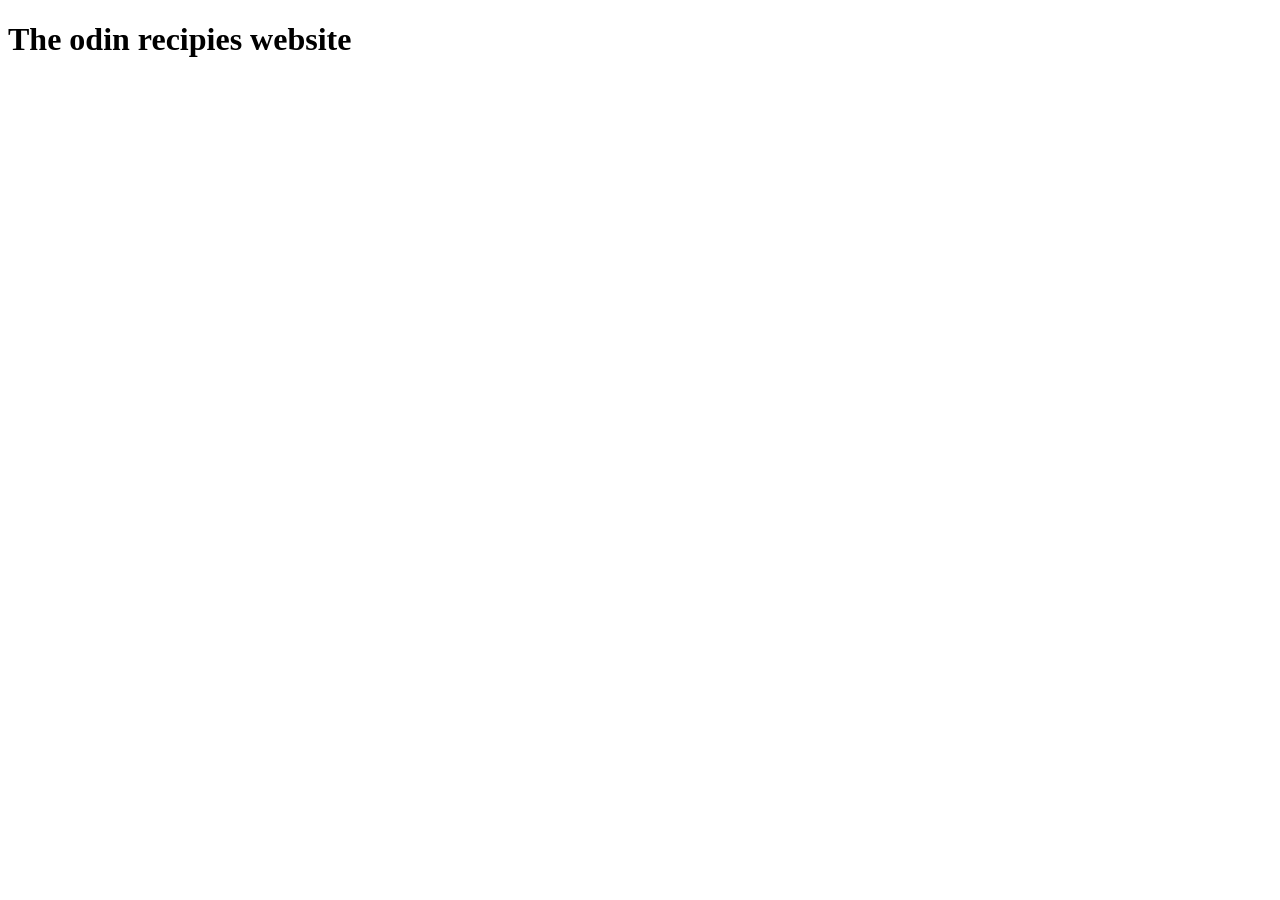
==== index.html @ 0ec38508 "Added starting files" ====
<!DOCTYPE html>
<html lang="en">
<head>
    <meta charset="UTF-8">
    <meta name="viewport" content="width=device-width, initial-scale=1.0">
    <title>TOP &mdash; recipies</title>
</head>
<body>
    <h1>The odin recipies website</h1>
</body>
</html>
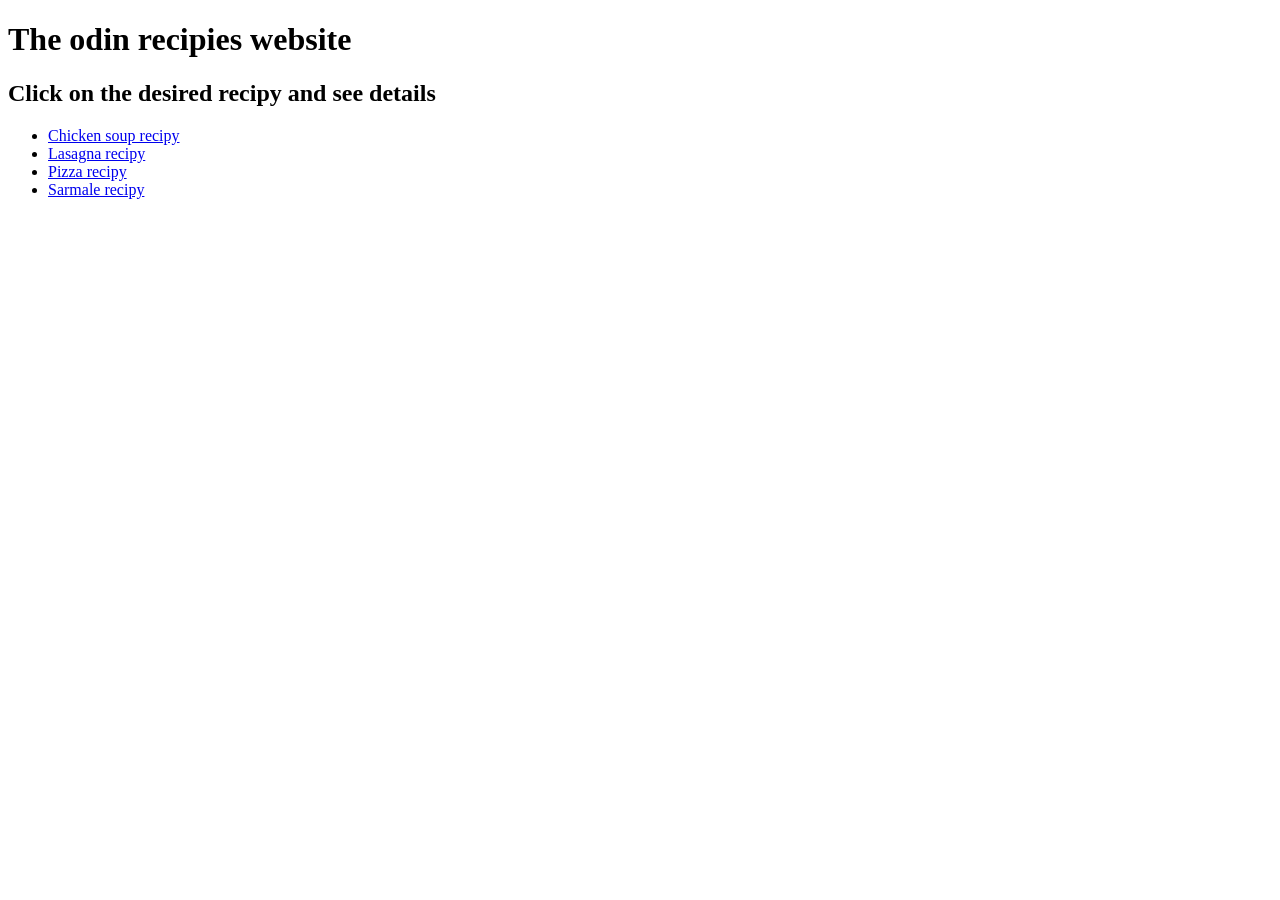
==== commit 52609c14: "Added links to recipies and back link to home back" ====
--- a/index.html
+++ b/index.html
@@ -7,5 +7,12 @@
 </head>
 <body>
     <h1>The odin recipies website</h1>
+    <h2>Click on the desired recipy and see details</h2>
+    <ul>
+        <li><a href="./recipies/chickenSoup.html">Chicken soup recipy</a></li>
+        <li><a href="./recipies/lasagna.html">Lasagna recipy</a></li>
+        <li><a href="./recipies/pizza.html">Pizza recipy</a></li>
+        <li><a href="./recipies/sarmale.html">Sarmale recipy</a></li>
+    </ul>
 </body>
 </html>
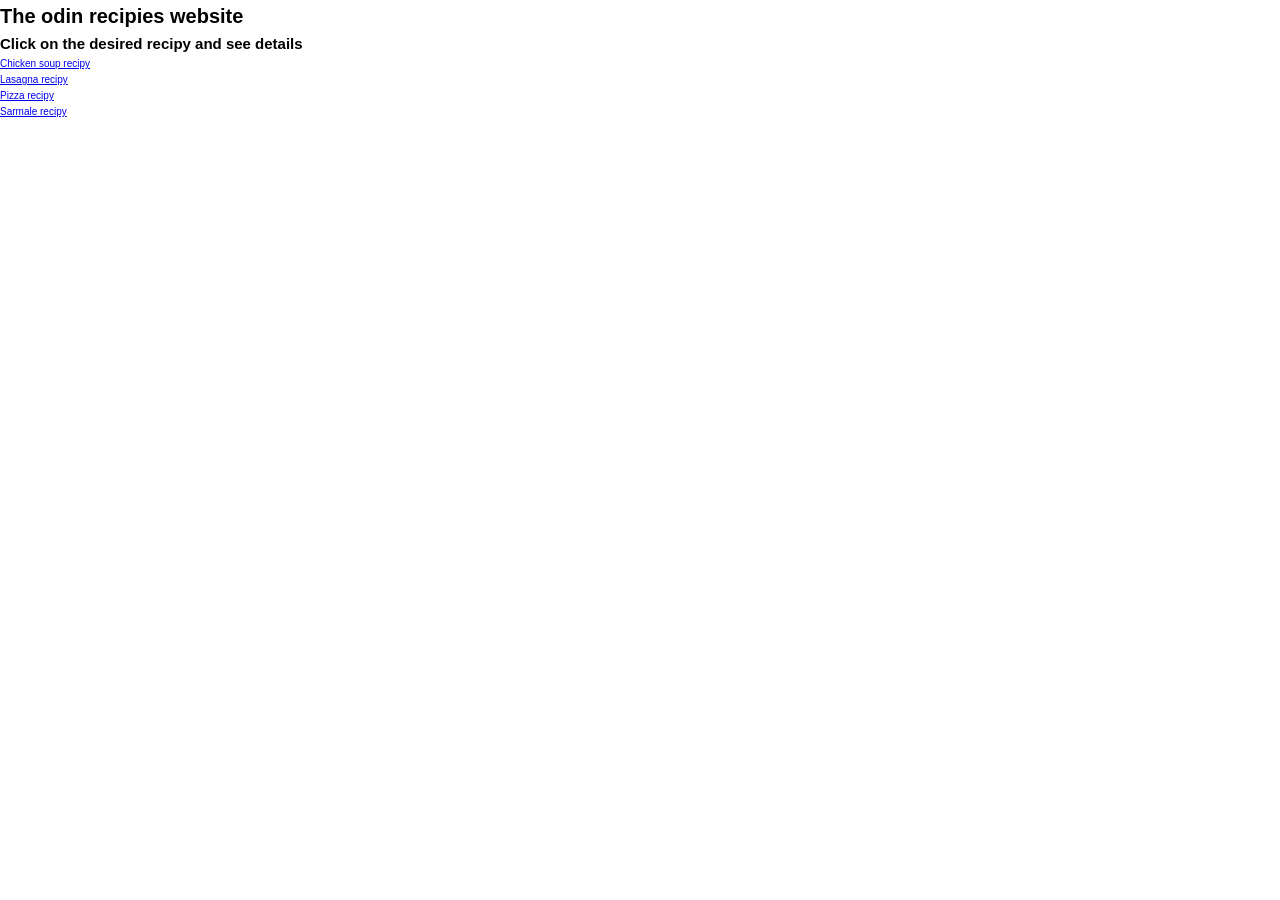
==== commit 375500de: "CSS with starter code & js files" ====
--- a/index.html
+++ b/index.html
@@ -1,18 +1,23 @@
-<!DOCTYPE html>
+<!doctype html>
 <html lang="en">
-<head>
-    <meta charset="UTF-8">
-    <meta name="viewport" content="width=device-width, initial-scale=1.0">
+  <head>
+    <meta charset="UTF-8" />
+    <meta name="viewport" content="width=device-width, initial-scale=1.0" />
+    <!-- Styles -->
+    <link rel="stylesheet" href="styles/app.css" />
     <title>TOP &mdash; recipies</title>
-</head>
-<body>
+  </head>
+  <body>
     <h1>The odin recipies website</h1>
     <h2>Click on the desired recipy and see details</h2>
     <ul>
-        <li><a href="./recipies/chickenSoup.html">Chicken soup recipy</a></li>
-        <li><a href="./recipies/lasagna.html">Lasagna recipy</a></li>
-        <li><a href="./recipies/pizza.html">Pizza recipy</a></li>
-        <li><a href="./recipies/sarmale.html">Sarmale recipy</a></li>
+      <li><a href="./recipies/chickenSoup.html">Chicken soup recipy</a></li>
+      <li><a href="./recipies/lasagna.html">Lasagna recipy</a></li>
+      <li><a href="./recipies/pizza.html">Pizza recipy</a></li>
+      <li><a href="./recipies/sarmale.html">Sarmale recipy</a></li>
     </ul>
-</body>
-</html>+
+    <!-- Scrips -->
+    <script src="scrips/app.js"></script>
+  </body>
+</html>
--- a/styles/app.css
+++ b/styles/app.css
@@ -0,0 +1,20 @@
+/* Variables */
+
+/* Global */
+*,
+*::before,
+*::after {
+  margin: 0;
+  padding: 0;
+  box-sizing: inherit;
+}
+/* HTML */
+html {
+  box-sizing: border-box;
+  font-size: 62.5%; /* Makes the default rem 10px */
+}
+/* Body */
+body {
+  font-family: Arial, Helvetica, sans-serif;
+  line-height: 1.6;
+}
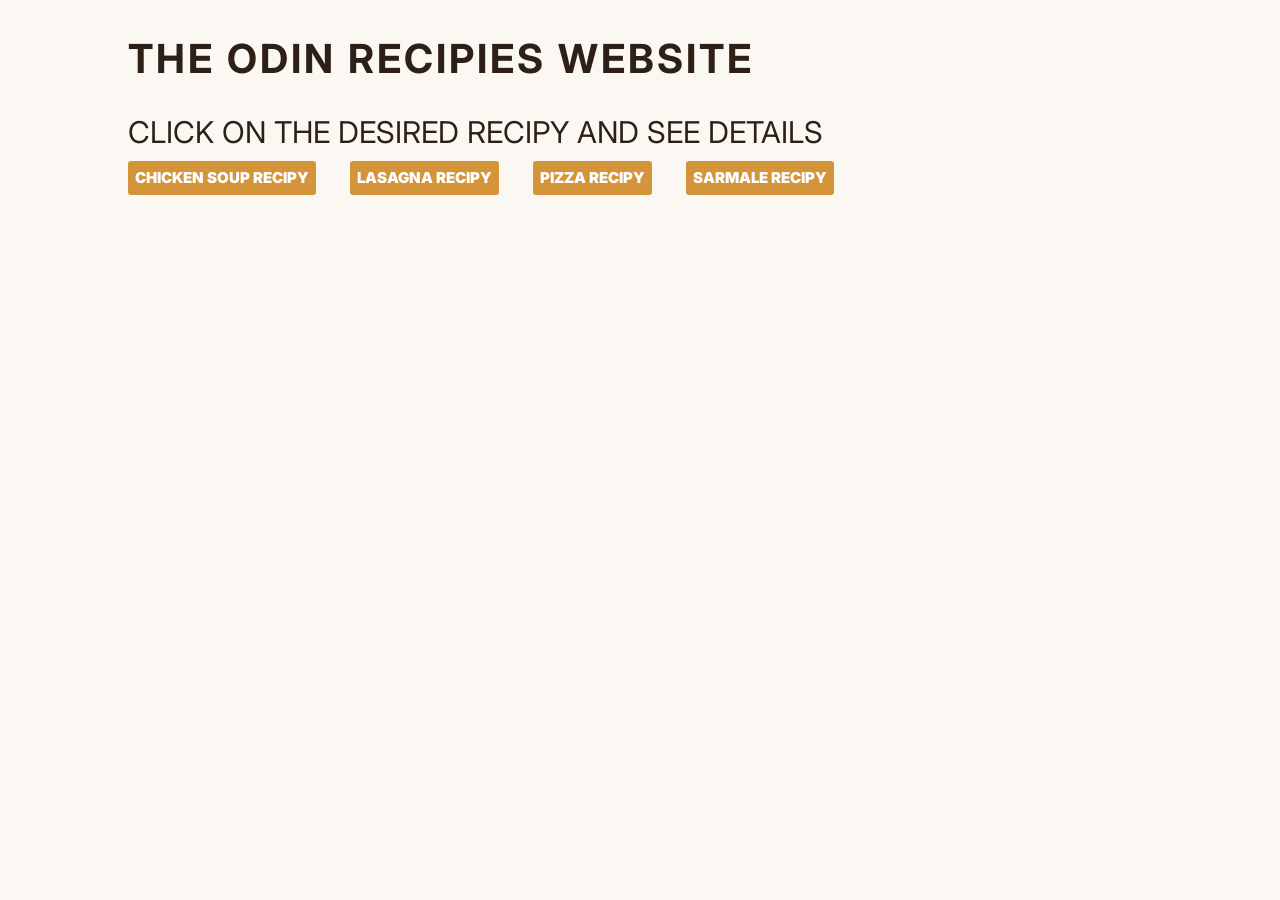
==== commit 7217ff6c: "Basic styles index page" ====
--- a/index.html
+++ b/index.html
@@ -3,19 +3,49 @@
   <head>
     <meta charset="UTF-8" />
     <meta name="viewport" content="width=device-width, initial-scale=1.0" />
+
+    <!-- font -->
+    <link rel="preconnect" href="https://fonts.googleapis.com" />
+    <link rel="preconnect" href="https://fonts.gstatic.com" crossorigin />
+    <link
+      href="https://fonts.googleapis.com/css2?family=DM+Serif+Display&family=Inter:wght@400;500;600&display=swap"
+      rel="stylesheet"
+    />
+
     <!-- Styles -->
     <link rel="stylesheet" href="styles/app.css" />
+
     <title>TOP &mdash; recipies</title>
   </head>
   <body>
-    <h1>The odin recipies website</h1>
-    <h2>Click on the desired recipy and see details</h2>
-    <ul>
-      <li><a href="./recipies/chickenSoup.html">Chicken soup recipy</a></li>
-      <li><a href="./recipies/lasagna.html">Lasagna recipy</a></li>
-      <li><a href="./recipies/pizza.html">Pizza recipy</a></li>
-      <li><a href="./recipies/sarmale.html">Sarmale recipy</a></li>
-    </ul>
+    <div class="container">
+      <h1 class="heading-primary">The odin recipies website</h1>
+      <h2 class="heading-secondary">
+        Click on the desired recipy and see details
+      </h2>
+      <ul class="recipe__list">
+        <li class="recipe__list-item">
+          <a class="recipe__list-link" href="./recipies/chickenSoup.html"
+            >Chicken soup recipy</a
+          >
+        </li>
+        <li class="recipe__list-item">
+          <a class="recipe__list-link" href="./recipies/lasagna.html"
+            >Lasagna recipy</a
+          >
+        </li>
+        <li class="recipe__list-item">
+          <a class="recipe__list-link" href="./recipies/pizza.html"
+            >Pizza recipy</a
+          >
+        </li>
+        <li class="recipe__list-item">
+          <a class="recipe__list-link" href="./recipies/sarmale.html"
+            >Sarmale recipy</a
+          >
+        </li>
+      </ul>
+    </div>
 
     <!-- Scrips -->
     <script src="scrips/app.js"></script>
--- a/styles/app.css
+++ b/styles/app.css
@@ -1,5 +1,38 @@
 /* Variables */
+:root {
+  /* Backgrounds */
+  --color-base: #fbf7f2;
+  --color-surface: #ffffff;
+  --color-surface-alt: #f5ede4;
 
+  /* Brand */
+  --color-primary: #c85a2b;
+  --color-primary-light: #fceee7;
+  --color-primary-dark: #8b3d1b;
+
+  /* Secondary + Accent */
+  --color-secondary: #6b8f71;
+  --color-secondary-light: #e8f0e9;
+  --color-accent: #d4943a;
+  --color-accent-light: #fdf3e0;
+
+  /* Text */
+  --color-text: #2d2016;
+  --color-text-secondary: #6b5d52;
+  --color-text-muted: #a89b90;
+
+  /* Borders */
+  --color-border: #e6ded5;
+
+  /* Semantic */
+  --color-success: #4a8c5c;
+  --color-error: #c43e3e;
+  --color-warning: #d4943a;
+
+  /* Fonts */
+  --font-heading: 'DM Serif Display', Georgia, serif;
+  --font-body: 'Inter', system-ui, -apple-system, sans-serif;
+}
 /* Global */
 *,
 *::before,
@@ -15,6 +48,86 @@
 }
 /* Body */
 body {
-  font-family: Arial, Helvetica, sans-serif;
+  font-family: var(--font-body);
+  font-size: 1.5rem;
   line-height: 1.6;
+
+  /* Colours */
+  background-color: var(--color-base);
+  color: var(--color-text);
 }
+
+/* General Elements */
+
+/* Unordered list */
+ul {
+  list-style: none;
+}
+
+/* Links */
+a,
+a:link,
+a:visited,
+a:hover,
+a:active {
+  color: inherit;
+  text-decoration: none;
+}
+
+/* Index page */
+
+/* index page container */
+.container {
+  width: 80%;
+  margin: 0 auto;
+  padding: 1rem 0;
+}
+
+.heading-primary,
+.heading-secondary,
+.recipe__list-link {
+  text-transform: uppercase;
+}
+
+.heading-primary {
+  font-size: 4rem;
+
+  letter-spacing: 0.3rem;
+  margin: 1.7rem 0;
+}
+
+.heading-secondary {
+  margin: 0.5rem 0;
+  font-weight: 400;
+  font-size: 3rem;
+}
+
+.recipe__list {
+}
+.recipe__list-item {
+  display: inline;
+  margin-right: 3rem;
+  color: var(--color-surface);
+}
+.recipe__list-link {
+  display: inline-block;
+  font-weight: 900;
+  background-color: var(--color-accent);
+  color: inherit;
+  padding: 0.5rem 0.7rem;
+  border-radius: 0.3rem;
+
+  /* Animation */
+  transition: all 0.2s;
+}
+
+.recipe__list-link:hover {
+  transform: translateY(-0.5rem) scale(1.1);
+  box-shadow: 0 0.5rem 1rem rgba(0, 0, 0, 0.25);
+}
+
+.recipe__list-link:active {
+  transform: translateY(-0.3rem) scale(0.95);
+  box-shadow: 0 0.4rem 0.8rem rgba(0, 0, 0, 0.35);
+  color: var(--color-accent-light);
+}
